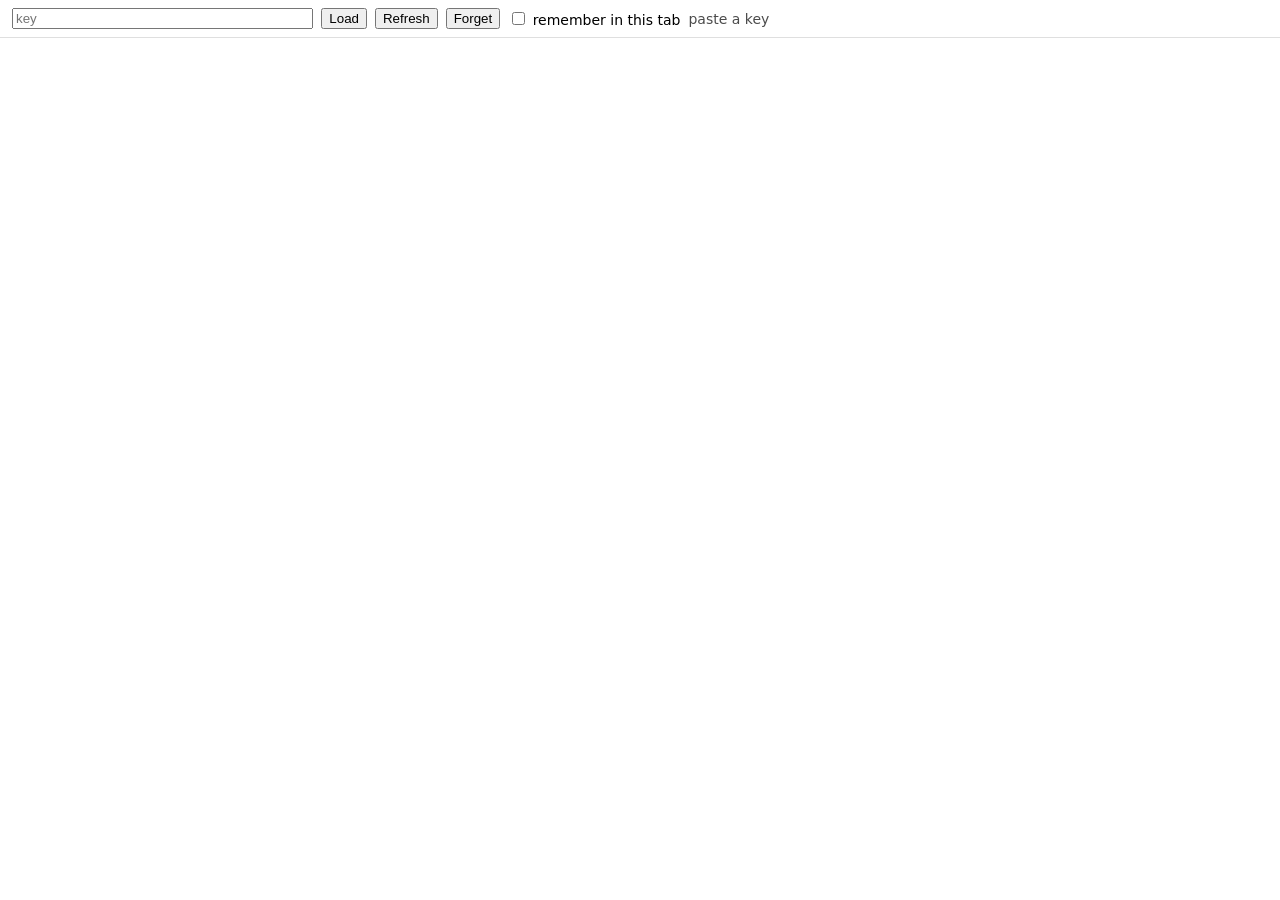
==== site/index.html @ c940a4ed "lens: generic loader, README, pages workflow, wl.lock Co-Authored-By: Claude Sonnet 5.5 <noreply@ant" ====
<!doctype html>
<html lang="en">
<head>
<meta charset="utf-8">
<meta http-equiv="Content-Security-Policy" content="default-src 'none'; script-src 'self'; style-src 'self'; connect-src https://api.github.com; frame-src 'self'; img-src 'self'; base-uri 'none'; form-action 'none'">
<meta name="referrer" content="no-referrer">
<meta name="viewport" content="width=device-width, initial-scale=1">
<title>lens</title>
<link rel="stylesheet" href="lens.css">
</head>
<body>
<header>
  <input id="key" type="password" autocomplete="off" spellcheck="false" placeholder="key" aria-label="key">
  <button id="load" type="button">Load</button>
  <button id="refresh" type="button">Refresh</button>
  <button id="forget" type="button">Forget</button>
  <label><input id="remember" type="checkbox"> remember in this tab</label>
  <span id="status" role="status"></span>
</header>
<main id="stage"></main>
<script src="loader.js"></script>
</body>
</html>
---- site/lens.css ----
:root { color-scheme: light dark; }
html, body { margin: 0; height: 100%; font: 14px system-ui, sans-serif; }
body { display: flex; flex-direction: column; }
header { display: flex; flex-wrap: wrap; gap: 8px; align-items: center; padding: 8px 12px; border-bottom: 1px solid #8884; }
#key { width: 22em; max-width: 100%; }
#status { opacity: .7; }
#stage { flex: 1; min-height: 0; }
#stage iframe { width: 100%; height: 100%; border: 0; display: block; }
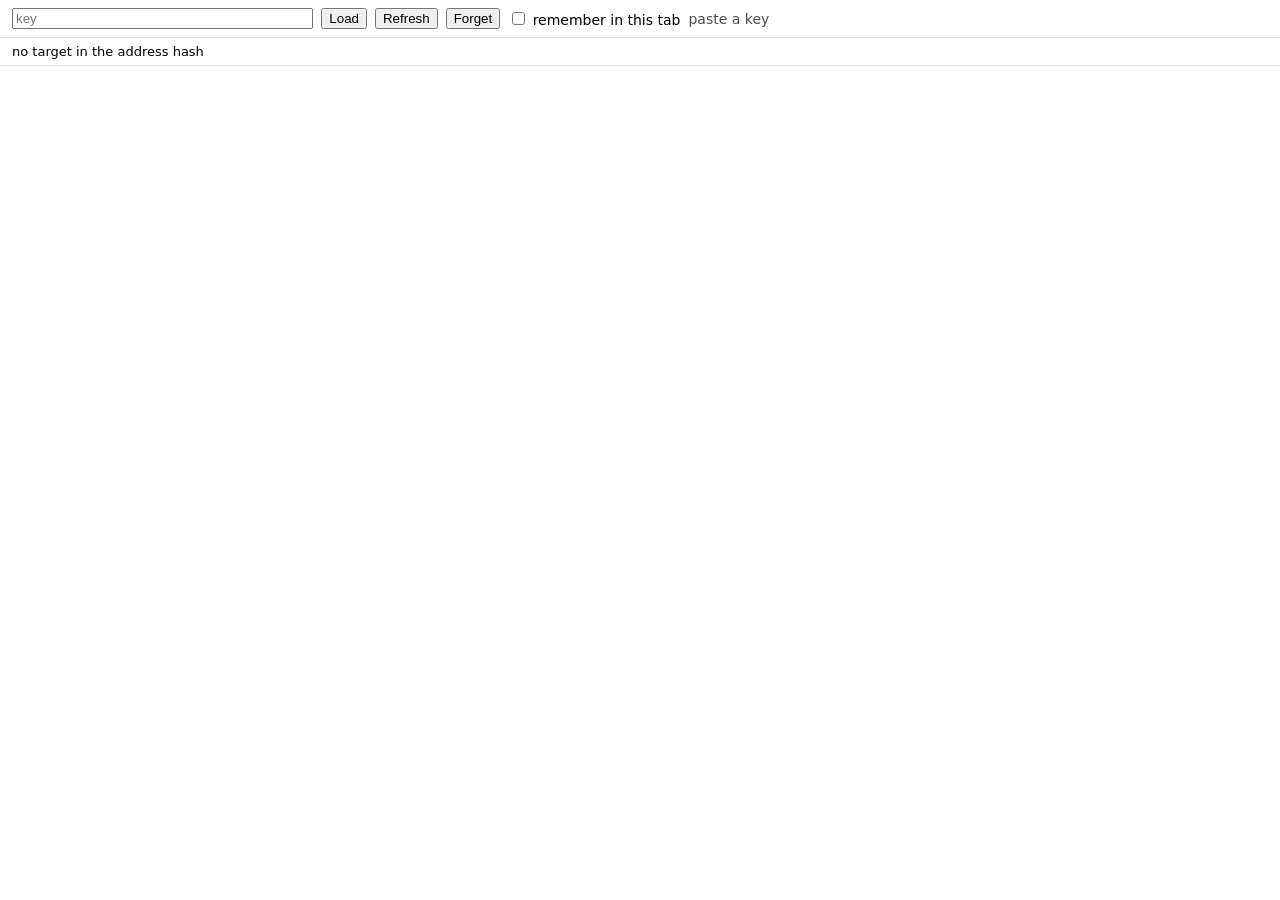
==== commit ca3e64dc: "Fix: owner scope, explicit Load on a changed target, sandbox without inline script and WebRTC, limit" ====
--- a/site/index.html
+++ b/site/index.html
@@ -17,7 +17,10 @@
   <label><input id="remember" type="checkbox"> remember in this tab</label>
   <span id="status" role="status"></span>
 </header>
+<div id="target" role="note"></div>
 <main id="stage"></main>
+<!-- data, not code: limits and the default owner scope. The address hash may only tighten them. -->
+<script type="application/json" id="defaults">{"pollMin":5,"perMin":120,"inflight":6,"bytes":2000000,"owners":"target"}</script>
 <script src="loader.js"></script>
 </body>
 </html>
--- a/site/lens.css
+++ b/site/lens.css
@@ -6,3 +6,4 @@
 #status { opacity: .7; }
 #stage { flex: 1; min-height: 0; }
 #stage iframe { width: 100%; height: 100%; border: 0; display: block; }
+#target { padding: 6px 12px; border-bottom: 1px solid #8884; font-size: 13px; overflow-wrap: anywhere; }
